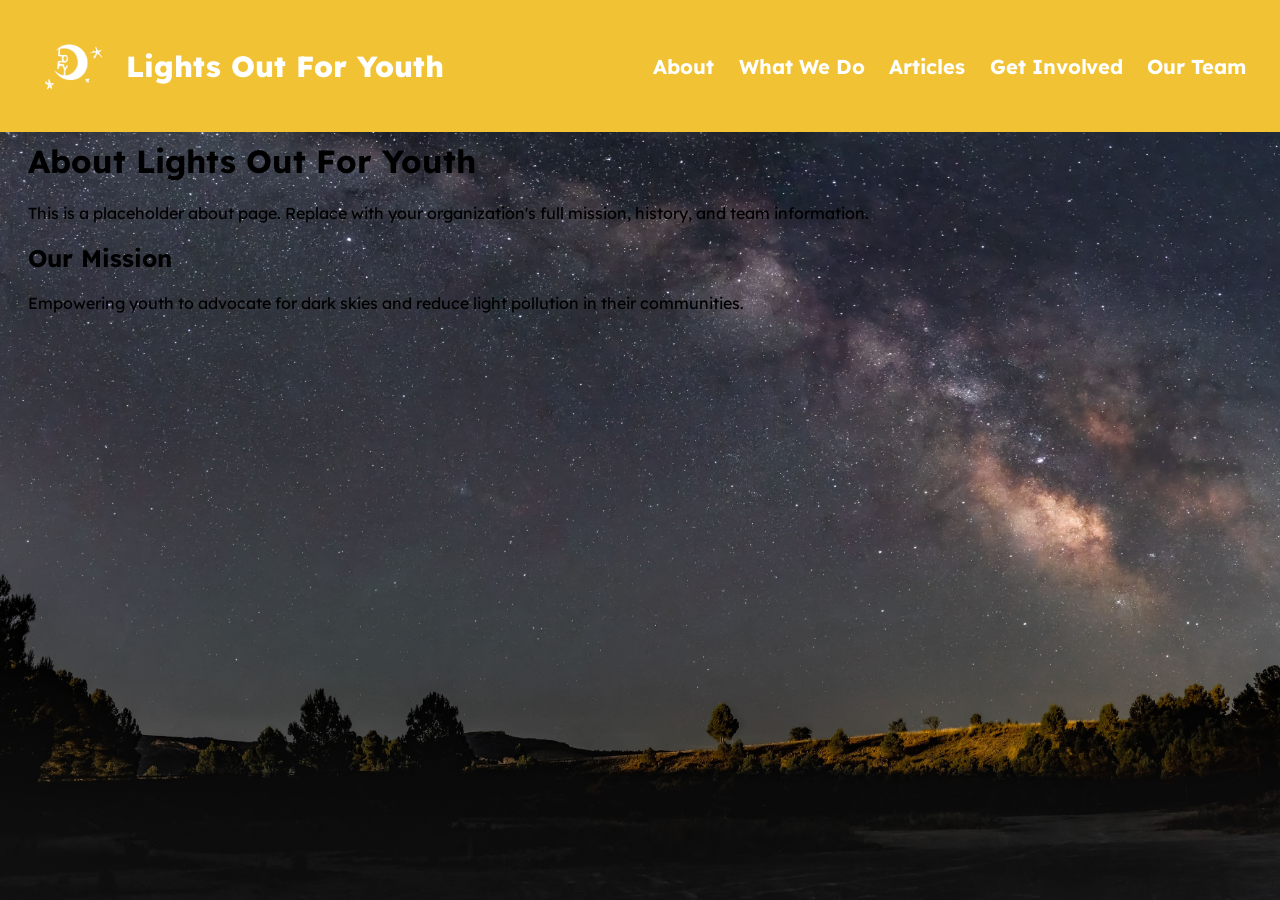
==== about.html @ a039127b "first commit" ====
<!doctype html>
<html lang="en">
  <head>
    <meta charset="utf-8">
    <meta name="viewport" content="width=device-width,initial-scale=1">
    <title>About — LOFY</title>
    <link rel="stylesheet" href="styles.css">
  </head>
  <body>
    <header>
      <nav class="top-nav" role="navigation" aria-label="Main navigation">
				<div class="brand">
					<img src="LOFYlogo.png" alt="LOFY logo" class="brand-logo" />
					<span>Lights Out For Youth</span>
				</div>
				<ul class="nav-links">
					<li><a href="site.html#about">About</a></li>
					<li><a href="site.html#outreach">What We Do</a></li>
					<li><a href="articles.html">Articles</a></li>
					<li><a href="site.html#pledges">Get Involved</a></li>
					<li><a href="team.html">Our Team</a></li>
				</ul>
			</nav>
    </header>

    <main style="padding:28px; padding-top:120px;">
      <h1>About Lights Out For Youth</h1>
      <p>This is a placeholder about page. Replace with your organization's full mission, history, and team information.</p>
      <h2>Our Mission</h2>
      <p>Empowering youth to advocate for dark skies and reduce light pollution in their communities.</p>
    </main>

    <footer id="site-footer"></footer>

  </body>
</html>
---- styles.css ----
@import url('https://fonts.googleapis.com/css2?family=Lexend:wght@300;400;600;700&display=swap');

:root { --nav-offset: 22.75vh; }

/* Smooth scrolling for in-page navbar anchor links */
html {
	scroll-behavior: smooth;
}

/* Base */
body {
	font-family: 'Lexend', system-ui, -apple-system, 'Segoe UI', Roboto, 'Helvetica Neue', Arial;
	margin: 0;
}

/* Parallax background on the whole page: use the existing home background */
html, body {
	height: 100%;
}
body {
	background-image: url('titleslidebg.jpg');
	background-attachment: fixed;
	background-size: cover;
	background-position: center center;
	background-repeat: no-repeat;
}

/* Top navbar */
.top-nav {
	background: #f1c233;
	display: flex;
	align-items: center;
	justify-content: space-between;
	padding: 2.975vh 2.625vw;
	box-sizing: border-box;
	position: fixed;
	top: 0;
	left: 0;
	right: 0;
	width: 100%;
	z-index: 9999;
	font-size: 1.75vw;
}

.top-nav .brand {
	display: flex;
	align-items: center;
	gap: 1.05vw;
	font-weight: 800;
	color: #fff;
	text-transform: capitalize;
	font-size: 2.275vw;
}

.brand-logo {
	width: 8.75vmin;
	height: 8.75vmin;
	object-fit: contain;
	display: block;
}

.top-nav .nav-links {
	list-style: none;
	display: flex;
	gap: 1.925vw;
	margin: 0;
	padding: 0;
	align-items: center;
}

.top-nav .nav-links a {
	color: #fff;
	text-decoration: none;
	font-weight: 700;
	font-size: 1.575vw;
}

.top-nav .nav-links a:focus,
.top-nav .nav-links a:hover { text-decoration: underline; }

/* Ensure main content doesn't sit under the fixed nav */
main { padding: 1.3vw; padding-top: var(--nav-offset); }

/* Hero / title slide */
.hero { position: relative; background: transparent; min-height: 100vh; display: flex; align-items: center; justify-content: center; }
.hero-overlay { position: absolute; inset: 0; background: rgba(0,0,0,0.35); }
.hero-content { position: relative; z-index: 2; width: 100%; height: 100%; display: flex; align-items: center; justify-content: flex-start; padding: 1vw; padding-left: clamp(1vw, 6vw, 6.3vw); text-align: left; }
.hero-sub { color: #f1c233; font-size: clamp(1.7vw, 6vw + 1rem, 6.3vw); font-weight: 800; line-height: 1.15; margin: 0; text-shadow: 0 0.3vw 0.9vw rgba(0,0,0,0.55); max-width: 80vw; }

@media (max-width: 720px) {
	.hero { min-height: 80vh; }
	.hero-sub { font-size: clamp(1.9vw, 8vw, 4.6vw); padding: 0 1.6vw; }
	.brand-logo { width: 6.65vmin; height: 6.65vmin; }
	main { padding-top: calc(var(--nav-offset) - 2.1vh); }
}

.closing-hero {
	min-height: 50vh;
}
.closing-hero-content {
	padding: 0.5vw;
	padding-left: clamp(1vw, 6vw, 6.3vw);
}

.articles-page {
	/* stacked layout: banner on top, articles list below */
	display: block;
	margin-top: calc(-1 * var(--nav-offset)); /* pull up under fixed navbar */
	padding: 0;
	box-sizing: border-box;
}

.articles-image {
	display: block;
	width: 100%;
	background-color: #041b33;
	position: relative;
	overflow: hidden;
}

.articles-image::before {
	content: none;
}

.articles-list {
	display: flex;
	flex-direction: row;
	flex-wrap: wrap;
	justify-content: flex-start;
	gap: 2vw;
	max-width: 92vw;
	margin: 0 auto;
	padding: 1.5vw;
	box-sizing: border-box;
}

/* About section styles (embedded on home page) */
.about-section {
	padding: 10vh 2vw 5.2vh 2vw;
	min-height: 90vh;
	display: flex;
	align-items: center;
	justify-content: center;
	box-sizing: border-box;
}
.about-inner {
	max-width: 52vw;
	width: 100%;
	min-height: 60vh;
	margin: 4vw auto 0 auto;
	background: rgba(255,255,255,0.92);
	padding: 1.5vw;
	border-radius: 0.4vw;
	box-shadow: 0 0.3vw 1.3vw rgba(0,0,0,0.12);
	text-align: center;
}
.about-inner h2 { margin-top: 0; font-size: 4.5vw; font-family: 'Lexend', system-ui, -apple-system, 'Segoe UI', Roboto, 'Helvetica Neue', Arial; color: #073763; }
.about-inner p { font-size: 1.6vw; font-family: 'Lexend', system-ui, -apple-system, 'Segoe UI', Roboto, 'Helvetica Neue', Arial; color: #073763; line-height: 1.6; }

/* Outreach section */
.outreach-section {
	display: flex;
	min-height: 90vh;
	box-sizing: border-box;
	scroll-snap-align: start;
	margin-top: 10vw;
	scroll-margin-top: calc((100vh + var(--nav-offset)) / 2 - 45vh);
}
.outreach-image-half {
	flex: 0 0 50%;
	display: flex;
	align-items: center;
	justify-content: center;
	padding: 2vw;
	box-sizing: border-box;
}
.outreach-image {
	max-width: 85%;
	max-height: 70vh;
	object-fit: cover;
	border: 0.6vw solid #fff;
	box-shadow: 0 0.3vw 1.3vw rgba(0,0,0,0.25);
}
.outreach-text-half {
	flex: 0 0 50%;
	display: flex;
	flex-direction: column;
	align-items: flex-start;
	justify-content: center;
	padding: 2vw 3vw;
	box-sizing: border-box;
}
.outreach-title {
	font-family: 'Lexend', system-ui, -apple-system, 'Segoe UI', Roboto, 'Helvetica Neue', Arial;
	color: #fff;
	font-size: 3.5vw;
	margin: 0 0 1vw 0;
}
.outreach-text {
	font-family: 'Lexend', system-ui, -apple-system, 'Segoe UI', Roboto, 'Helvetica Neue', Arial;
	color: #fff;
	font-size: 1.6vw;
	line-height: 1.6;
	margin: 0;
	max-width: 36vw;
}

@media (max-width: 900px) {
	.outreach-section { flex-direction: column; }
	.outreach-image-half, .outreach-text-half { flex: 1 1 auto; }
	.outreach-text { max-width: 90vw; }
}

/* Pledges section */
.pledges-section {
	display: flex;
	min-height: 90vh;
	box-sizing: border-box;
	scroll-snap-align: start;
	margin-top: 1.5vw;
}
.pledges-half {
	flex: 0 0 50%;
	display: flex;
	flex-direction: column;
	align-items: center;
	justify-content: center;
	text-align: center;
	padding: 2vw 3vw;
	box-sizing: border-box;
}
.pledges-title {
	font-family: 'Lexend', system-ui, -apple-system, 'Segoe UI', Roboto, 'Helvetica Neue', Arial;
	color: #fff;
	font-size: 3.5vw;
	margin: 0 0 1vw 0;
}
.pledges-text {
	font-family: 'Lexend', system-ui, -apple-system, 'Segoe UI', Roboto, 'Helvetica Neue', Arial;
	color: #fff;
	font-size: 1.6vw;
	line-height: 1.6;
	margin: 0;
	max-width: 32vw;
}

.signup-form {
	display: flex;
	flex-direction: column;
	align-items: center;
	width: 100%;
	max-width: 28vw;
	margin-top: 1.5vw;
}
.signup-input {
	width: 100%;
	box-sizing: border-box;
	padding: 0.9vw 1vw;
	font-size: 1.1vw;
	font-family: 'Lexend', system-ui, -apple-system, 'Segoe UI', Roboto, 'Helvetica Neue', Arial;
	border: none;
	border-radius: 0.3vw;
	margin-bottom: 0.9vw;
}
.signup-button {
	width: 100%;
	padding: 0.9vw 1vw;
	font-size: 1.1vw;
	font-family: 'Lexend', system-ui, -apple-system, 'Segoe UI', Roboto, 'Helvetica Neue', Arial;
	font-weight: 700;
	color: #073763;
	background: #f1c233;
	border: none;
	border-radius: 0.3vw;
	cursor: pointer;
	transition: filter 0.15s ease;
}
.signup-button:hover,
.signup-button:focus {
	filter: brightness(0.95);
}
.signup-confirmation {
	color: #fff;
	font-family: 'Lexend', system-ui, -apple-system, 'Segoe UI', Roboto, 'Helvetica Neue', Arial;
	margin-top: 1vw;
}

@media (max-width: 900px) {
	.pledges-section { flex-direction: column; }
	.pledges-half { flex: 1 1 auto; }
	.pledges-text { max-width: 90vw; }
	.signup-form { max-width: 90vw; }
}

.articles-hero { display: none; }
.articles-image .articles-hero-title, .articles-hero-title { position: absolute; }
.articles-hero-title { color: #fff; font-size: 3.4vw; font-weight: 900; text-transform: uppercase; letter-spacing: 0.1vw; text-shadow: 0 0.2vw 0.6vw rgba(0,0,0,0.6); margin: 0; }
.articles-image .articles-hero-title { left: 1.3vw; bottom: 1.7vh; z-index: 2; }

.card { background: #fff; border-radius: 0.4vw; padding: 1.6vw; box-shadow: 0 0.3vw 0.9vw rgba(0,0,0,0.08); flex: 1 1 26vw; min-width: 24vw; max-width: 32vw; min-height: 22vw; box-sizing: border-box; transition: transform 0.2s ease, box-shadow 0.2s ease; }
.card:hover { transform: scale(1.04); box-shadow: 0 0.6vw 1.8vw rgba(0,0,0,0.2); }
.card h3 { margin: 0 0 0.4vw 0; }
.card .muted { color: #555; margin: 0 0 0.6vw 0; }
.read-link { color: #f1c233; font-weight: 700; text-decoration: none; }
.more-placeholder { color: #777; font-style: italic; flex: 1 1 26vw; min-width: 24vw; max-width: 32vw; min-height: 22vw; display: flex; align-items: center; justify-content: center; }

@media (max-width: 900px) { .articles-page { flex-direction: column; padding: 2vw; } .articles-image { flex-basis: auto; width: 100%; min-height: 29.6vh; } .articles-image .articles-hero-title { left: 0.8vw; bottom: 1.9vh; font-size: 1.5vw; } .articles-list { flex-direction: column; max-width: 94vw; } .card, .more-placeholder { flex: 1 1 auto; min-width: 0; max-width: none; min-height: 0; } }

/* Full-bleed banner: image touches viewport edges and sits beneath navbar */
.articles-page .articles-image { position: relative; left: 50%; right: 50%; margin-left: -50vw; margin-right: -50vw; width: 100vw; min-height: 0; height: 40vh; background-color: #041b33; border-radius: 0; overflow: hidden; }

.articles-image .articles-hero-title { position: absolute; left: 1.5vw; bottom: 2.6vh; width: auto; max-width: calc(100% - 3vw); color: #fff; background: none; padding: 0; border-radius: 0; font-size: clamp(2.2vw, 7vw, 4.6vw); font-weight: 900; text-transform: uppercase; letter-spacing: 0.1vw; text-shadow: 0 0.2vw 0.6vw rgba(0,0,0,0.35); z-index: 2; box-sizing: border-box; white-space: nowrap; overflow: hidden; text-overflow: ellipsis; box-shadow: none; }

.articles-list { padding: 1.5vw; box-sizing: border-box; }

@media (max-width: 900px) { .articles-page .articles-image { width: 100vw; left: 50%; margin-left: -50vw; margin-right: -50vw; height: 28vh; } }

/* Site footer */
.site-footer {
	background: #f1c233;
	display: flex;
	flex-wrap: wrap;
	align-items: flex-start;
	justify-content: flex-start;
	gap: 5.5vw;
	padding: 3.5vw 3vw;
	box-sizing: border-box;
	font-family: 'Lexend', system-ui, -apple-system, 'Segoe UI', Roboto, 'Helvetica Neue', Arial;
	color: #fff;
}

.footer-col {
	flex: 0 1 auto;
	padding: 0;
	box-sizing: border-box;
}

.footer-brand {
	display: flex;
	flex-direction: column;
	align-items: flex-start;
}

.footer-logo {
	width: 8.5vw;
	height: 8.5vw;
	object-fit: contain;
	margin-bottom: 1.4vw;
}

.footer-brand-text {
	font-size: 2.3vw;
	font-weight: 800;
	color: #fff;
	margin: 0;
	line-height: 1.35;
	letter-spacing: 0.05em;
	text-transform: uppercase;
}

.footer-title {
	font-size: 2.3vw;
	font-weight: 800;
	color: #fff;
	margin: 0 0 1.4vw 0;
	letter-spacing: 0.02em;
}

.footer-text {
	font-size: 1.4vw;
	color: #fff;
	line-height: 1.7;
	margin: 0 0 1.4vw 0;
	letter-spacing: 0.01em;
}

.footer-signup-form {
	display: flex;
	flex-direction: column;
	max-width: 20vw;
}

.footer-signup-input {
	box-sizing: border-box;
	padding: 0.7vw 0.9vw;
	font-size: 1vw;
	font-family: 'Lexend', system-ui, -apple-system, 'Segoe UI', Roboto, 'Helvetica Neue', Arial;
	border: 0.1vw solid #073763;
	border-radius: 0.2vw;
	background: #fdfdfd;
	color: #333;
	margin-bottom: 0.8vw;
}

.footer-signup-button {
	padding: 0.7vw 0.9vw;
	font-size: 1vw;
	font-weight: 700;
	font-family: 'Lexend', system-ui, -apple-system, 'Segoe UI', Roboto, 'Helvetica Neue', Arial;
	color: #073763;
	background: #fdfdfd;
	border: 0.1vw solid #073763;
	border-radius: 0.2vw;
	cursor: pointer;
	width: fit-content;
	transition: filter 0.15s ease;
}

.footer-signup-button:hover,
.footer-signup-button:focus {
	filter: brightness(0.95);
}

.footer-signup-confirmation {
	color: #fff;
	font-size: 1vw;
	margin-top: 0.8vw;
}

.footer-email-link {
	display: block;
	color: #fff;
	font-size: 1.4vw;
	text-decoration: underline;
	margin-bottom: 1.6vw;
	letter-spacing: 0.01em;
}

.footer-social-link {
	display: inline-flex;
	align-items: center;
	justify-content: center;
	width: 3.8vw;
	height: 3.8vw;
	border: 0.15vw solid #fff;
	border-radius: 0.3vw;
}

.footer-social-icon {
	width: 2.1vw;
	height: 2.1vw;
	color: #fff;
}

@media (max-width: 900px) {
	.site-footer { flex-direction: column; padding: 6vw 5vw; }
	.footer-col { min-width: 100%; padding: 2vw 0; }
	.footer-logo { width: 14vw; height: 14vw; }
	.footer-brand-text, .footer-title { font-size: 5vw; }
	.footer-text, .footer-email-link { font-size: 3.2vw; }
	.footer-signup-form { max-width: 100%; }
	.footer-signup-input, .footer-signup-button { font-size: 3.2vw; padding: 2vw 2.5vw; }
	.footer-social-link { width: 9vw; height: 9vw; }
	.footer-social-icon { width: 5vw; height: 5vw; }
}

/* Individual article page */
body:has(.article-page) {
	background-image: none;
	background-color: #fff;
}
.article-page {
	margin-top: calc(-1 * var(--nav-offset));
}
.article-banner {
	position: relative;
	left: 50%;
	right: 50%;
	margin-left: -50vw;
	margin-right: -50vw;
	width: 100vw;
	background: #f1c233;
	min-height: 0;
	height: calc(var(--nav-offset) + 2vw);
	padding: 0;
	display: flex;
	align-items: center;
	justify-content: center;
	text-align: center;
	box-sizing: border-box;
}
.article-banner-title {
	color: #fff;
	font-family: 'Lexend', system-ui, -apple-system, 'Segoe UI', Roboto, 'Helvetica Neue', Arial;
	font-weight: 900;
	font-size: clamp(1.8vw, 4vw, 3.2vw);
	margin: 0;
	text-align: center;
}
.article-breadcrumb {
	max-width: 70vw;
	margin: 0 auto;
	padding: 1.3vw 2vw 0.6vw 2vw;
	font-family: 'Lexend', system-ui, -apple-system, 'Segoe UI', Roboto, 'Helvetica Neue', Arial;
	font-size: 1.1vw;
	color: #555;
	border-bottom: 0.08vw solid #e2e2e2;
}
.article-breadcrumb a {
	color: #555;
	text-decoration: none;
}
.article-breadcrumb a:hover,
.article-breadcrumb a:focus {
	text-decoration: underline;
}
.article-body {
	max-width: 70vw;
	margin: 0 auto;
	padding: 2.5vw 2vw 4vw 2vw;
	font-family: 'Lexend', system-ui, -apple-system, 'Segoe UI', Roboto, 'Helvetica Neue', Arial;
	font-size: 1.25vw;
	line-height: 1.8;
	color: #222;
	background: #fff;
}
.article-body p {
	margin: 0 0 1.4vw 0;
	text-indent: 2vw;
}

@media (max-width: 900px) {
	.article-banner-title { font-size: 6vw; }
	.article-breadcrumb, .article-body { max-width: 92vw; font-size: 3.4vw; }
}

/* Our Team page */
body:has(.team-page) {
	background-image: none;
	background-color: #fff;
}
.team-page {
	padding: var(--nav-offset) 4vw 4vw 4vw;
	box-sizing: border-box;
}
.team-title {
	text-align: center;
	color: #073763;
	font-family: 'Lexend', system-ui, -apple-system, 'Segoe UI', Roboto, 'Helvetica Neue', Arial;
	font-weight: 900;
	font-size: clamp(2.6vw, 6vw, 4.5vw);
	margin: 1.5vw 0 3vw 0;
}
.team-grid {
	display: flex;
	flex-wrap: wrap;
	gap: 3vw;
	justify-content: center;
	max-width: 54vw;
	margin: 0 auto;
}
.team-member {
	display: flex;
	flex-direction: column;
	align-items: center;
	flex: 0 0 auto;
	width: 14vw;
}
.team-photo {
	width: 14vw;
	height: 14vw;
	object-fit: cover;
	border-radius: 0.8vw;
	display: block;
}
.team-caption {
	margin-top: 1vw;
	text-align: center;
	font-family: 'Lexend', system-ui, -apple-system, 'Segoe UI', Roboto, 'Helvetica Neue', Arial;
	font-weight: 700;
	color: #444;
	font-size: 1.2vw;
	line-height: 1.4;
}
.team-bio {
	display: block;
	margin-top: 0.5vw;
	font-weight: 400;
	font-size: 0.85vw;
	color: #666;
	line-height: 1.5;
}

@media (max-width: 900px) {
	.team-grid { max-width: 94vw; }
	.team-member { width: 40vw; }
	.team-photo { width: 38vw; height: 38vw; }
	.team-caption { font-size: 3.6vw; }
	.team-bio { font-size: 2.6vw; }
	.team-title { font-size: 7vw; }
}
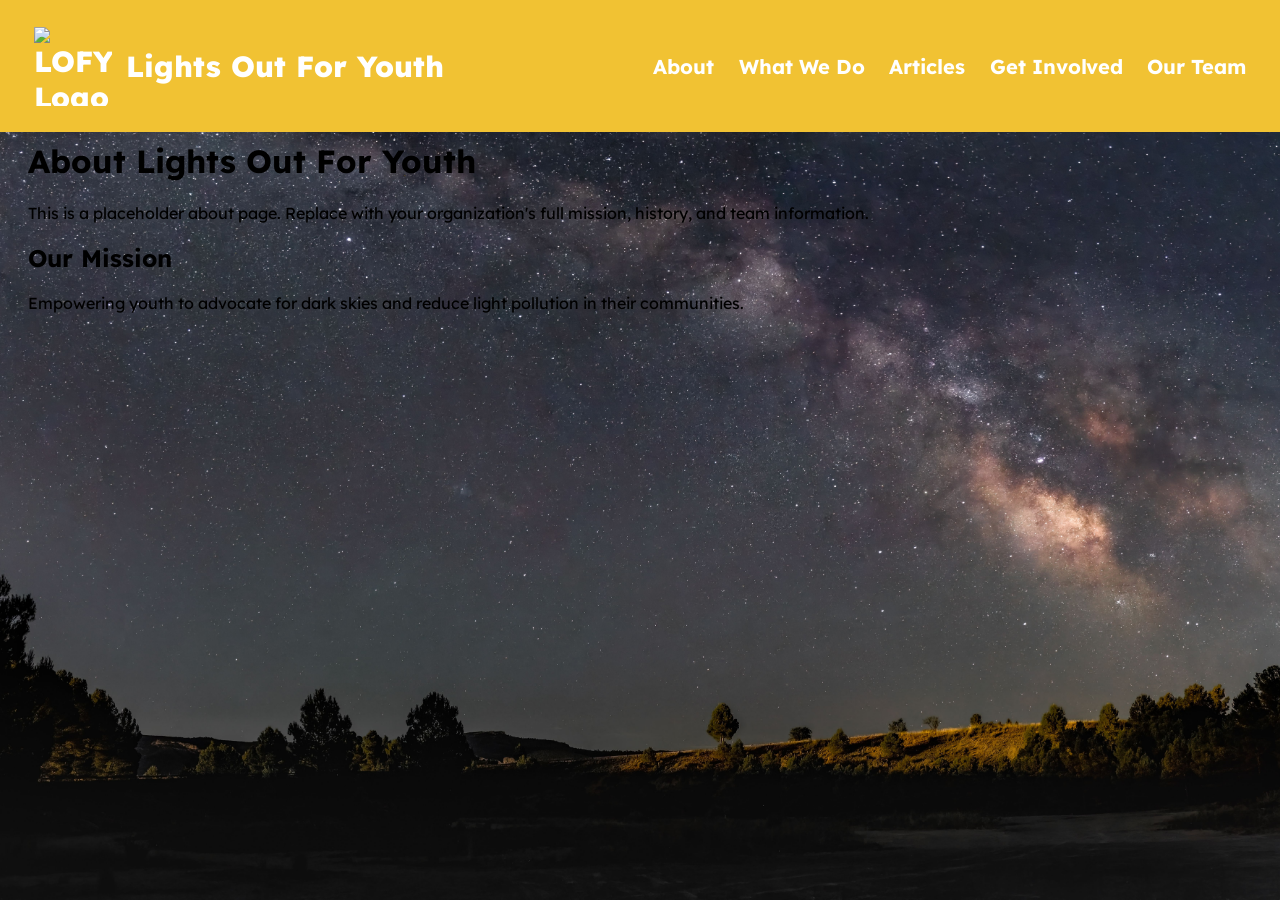
==== commit d95fd04a: "changed to official logo" ====
--- a/about.html
+++ b/about.html
@@ -10,14 +10,14 @@
     <header>
       <nav class="top-nav" role="navigation" aria-label="Main navigation">
 				<div class="brand">
-					<img src="LOFYlogo.png" alt="LOFY logo" class="brand-logo" />
+					<img src="LOFYLogoOfficialTransparent.png" alt="LOFY logo" class="brand-logo" />
 					<span>Lights Out For Youth</span>
 				</div>
 				<ul class="nav-links">
-					<li><a href="site.html#about">About</a></li>
-					<li><a href="site.html#outreach">What We Do</a></li>
+					<li><a href="/#about">About</a></li>
+					<li><a href="/#outreach">What We Do</a></li>
 					<li><a href="articles.html">Articles</a></li>
-					<li><a href="site.html#pledges">Get Involved</a></li>
+					<li><a href="/#pledges">Get Involved</a></li>
 					<li><a href="team.html">Our Team</a></li>
 				</ul>
 			</nav>
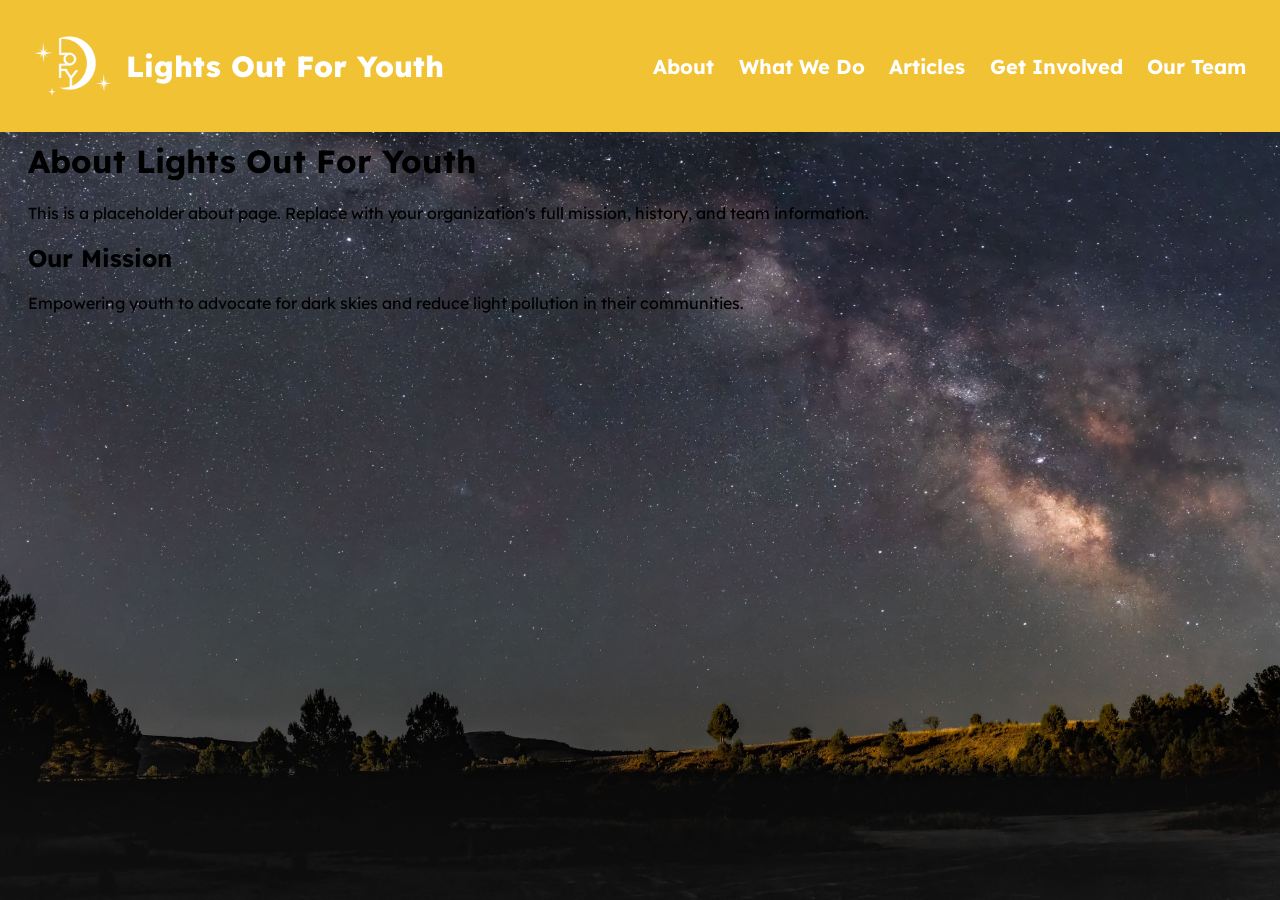
==== commit fcd4f687: "Changed to official logo again" ====
--- a/about.html
+++ b/about.html
@@ -10,7 +10,7 @@
     <header>
       <nav class="top-nav" role="navigation" aria-label="Main navigation">
 				<div class="brand">
-					<img src="LOFYLogoOfficialTransparent.png" alt="LOFY logo" class="brand-logo" />
+					<img src="LOFYLogoOfficial.png" alt="LOFY logo" class="brand-logo" />
 					<span>Lights Out For Youth</span>
 				</div>
 				<ul class="nav-links">
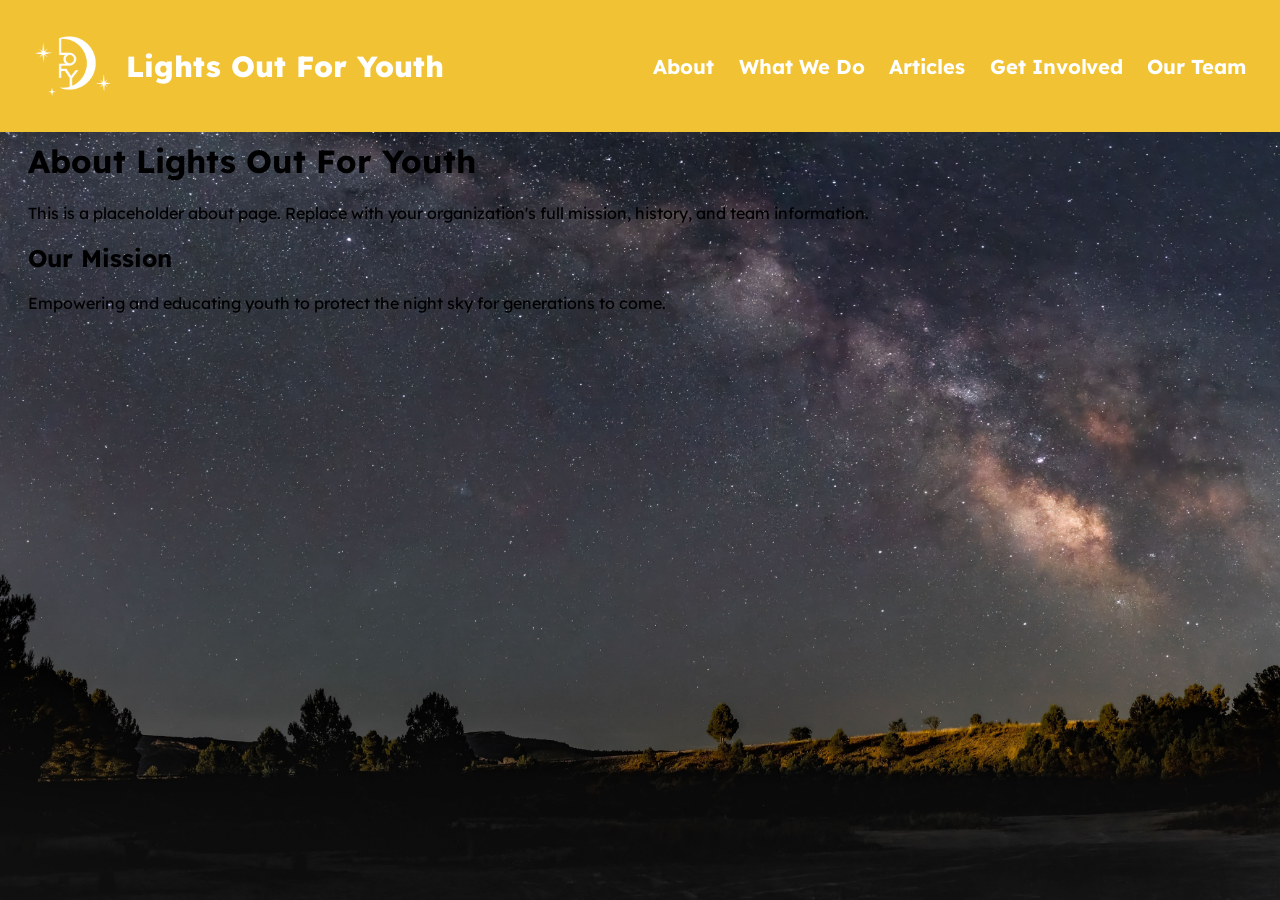
==== commit 7f41bf94: "Edited mission statement" ====
--- a/about.html
+++ b/about.html
@@ -27,7 +27,7 @@
       <h1>About Lights Out For Youth</h1>
       <p>This is a placeholder about page. Replace with your organization's full mission, history, and team information.</p>
       <h2>Our Mission</h2>
-      <p>Empowering youth to advocate for dark skies and reduce light pollution in their communities.</p>
+      <p>Empowering and educating youth to protect the night sky for generations to come.</p>
     </main>
 
     <footer id="site-footer"></footer>
